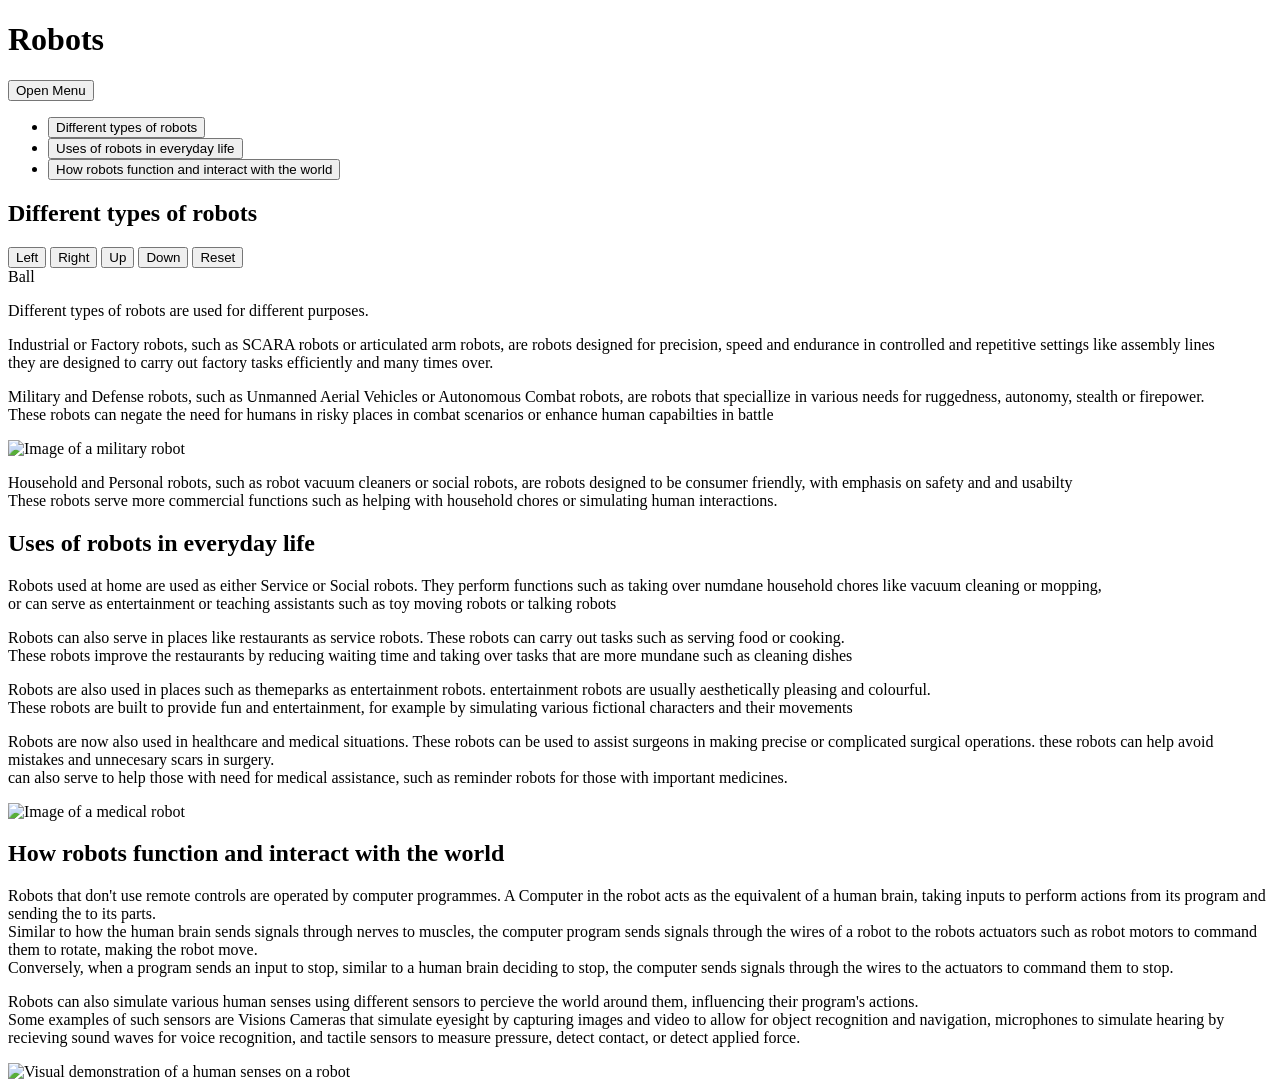
==== index.html @ 431db0bc "Add files via upload" ====
<!DOCTYPE html>
<html lang="en">

<head>
    <meta charset="UTF-8">
    <meta name="viewport" content="width=device-width, initial-scale=1.0">
    <title>Document</title>
    <script src="prac11pm.js" defer></script>
    <link rel="stylesheet" href="prac11pm.css">
</head>

<body>
    <!-- <button id="btn0">click me!</button>
    <button id="btn1">no, click me!</button> -->
    <header>
        <h1>Robots</h1>
    </header>
    <nav> <!--menu system-->

        <button id="hamIcon">Open Menu</button>
        <ul>
            <li><button id="page1btn">Different types of robots</button></li>
            <li><button id="page2btn">Uses of robots in everyday life</button></li>
            <li><button id="page3btn">How robots function and interact with the world</button></li>
        </ul>
    </nav>
    <main id="pagecontainer">
        <section class="page" id="page1">
            <h2>Different types of robots</h2>
            <button id="leftBtn">Left</button>
            <button id="rightBtn">Right</button>
            <button id="upBtn">Up</button>
            <button id="downBtn">Down</button>
            <button id="resetBtn">Reset</button>
            <div id="ball">Ball</div>
            <p>Different types of robots are used for different purposes.</p>
            <p>Industrial or Factory robots, such as SCARA robots or articulated arm robots, are robots designed for precision, speed and endurance in controlled and repetitive settings like assembly lines<br>
            they are designed to carry out factory tasks efficiently and many times over.</p>
            <p>Military and Defense robots, such as Unmanned Aerial Vehicles or Autonomous Combat robots, are robots that speciallize in various needs for ruggedness, autonomy, stealth or firepower.<br>
            These robots can negate the need for humans in risky places in combat scenarios or enhance human capabilties in battle </p>
            <img src="Images/MilitaryRobot.jpg" alt="Image of a military robot" width="300">
            <p>Household and Personal robots, such as robot vacuum cleaners or social robots, are robots designed to be consumer friendly, with emphasis on safety and and usabilty<br>
            These robots serve more commercial functions such as helping with household chores or simulating human interactions.
            </p>
        </section>
        <section class="page" id="page2">
            <h2>Uses of robots in everyday life</h2>
            <p>Robots used at home are used as either Service or Social robots. They perform functions such as taking over numdane household chores like vacuum cleaning or mopping,<br>
                 or can serve as entertainment or teaching assistants such as toy moving robots or talking robots</p>
            <p>Robots can also serve in places like restaurants as service robots. These robots can carry out tasks such as serving food or cooking.<br>
            These robots improve the restaurants by reducing waiting time and taking over tasks that are more mundane such as cleaning dishes</p>     
            <p>Robots are also used in places such as themeparks as entertainment robots. entertainment robots are usually aesthetically pleasing and colourful.<br>
            These robots are built to provide fun and entertainment, for example by simulating various fictional characters and their movements</p>
            <p>Robots are now also used in healthcare and medical situations. These robots can be used to assist surgeons in making precise or complicated surgical operations. these robots can help avoid mistakes and unnecesary scars in surgery. <br>
                can also serve to help those with need for medical assistance, such as reminder robots for those with important medicines.</p>
                <img src="Images/MedicalRobot.webp" alt="Image of a medical robot" width="300">
        </section>
        <section class="page" id="page3">
            <h2>How robots function and interact with the world</h2>
            <p>Robots that don't use remote controls are operated by computer programmes. A Computer in the robot acts as the equivalent of a human brain, taking inputs to perform actions from its program and sending the to its parts. <br>
            Similar to how the human brain sends signals through nerves to muscles, the computer program sends signals through the wires of a robot to the robots actuators such as robot motors to command them to rotate, making the robot move.<br>
            Conversely, when a program sends an input to stop, similar to a human brain deciding to stop, the computer sends signals through the wires to the actuators to command them to stop.</p>
            <p>Robots can also simulate various human senses using different sensors to percieve the world around them, influencing their program's actions.<br>
                Some examples of such sensors are Visions Cameras that simulate eyesight by capturing images and video to allow for object recognition and navigation, microphones to simulate hearing by recieving sound waves for voice recognition, and tactile sensors to measure pressure, detect contact, or detect applied force.</p>
                <img src="Images/Human-RobotSensorComparison.jpg" alt="Visual demonstration of a human senses on a robot" width="400">
        </section>
    </main>
</body>

</html>
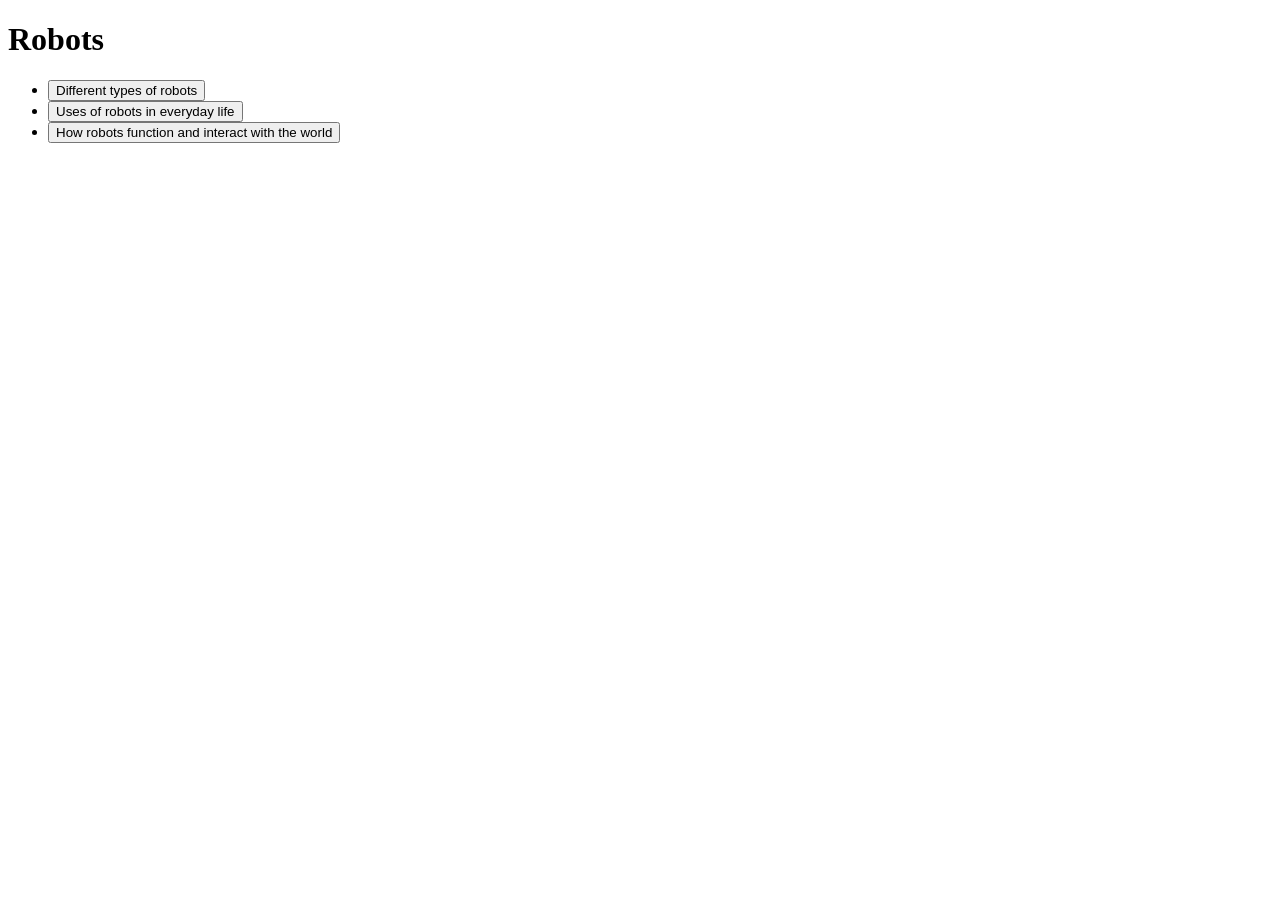
==== commit fa28e7b9: "Add files via upload" ====
--- a/index.html
+++ b/index.html
@@ -5,8 +5,8 @@
     <meta charset="UTF-8">
     <meta name="viewport" content="width=device-width, initial-scale=1.0">
     <title>Document</title>
-    <script src="prac11pm.js" defer></script>
-    <link rel="stylesheet" href="prac11pm.css">
+    <script src="main.js" defer></script>
+    <link rel="stylesheet" href="style.css">
 </head>
 
 <body>
--- a/style.css
+++ b/style.css
@@ -0,0 +1,36 @@
+.page{
+    position: relative;
+    width:80vw;
+    height:80vh;
+    border:1px solid red;
+    overflow: hidden;    /*prevents ball from visually escaping*/
+};
+nav ul li{display:inline;}
+#page1{background:red;}
+#page2{background: lightgreen;}
+#page3{background:cyan;}
+
+/*CSS for responsive menu*/
+#hamIcon{display:none;}
+@media (max-width:800px){
+/*make a menu items vertical*/
+nav ul li{display:block;}
+/* unhide menu icon */
+#hamIcon{display:block;}
+/*hide the menu item list*/
+nav ul{display:none;}
+}
+/*to unhide menu items*/
+.menuShow{display:block;}
+
+
+#ball {
+background: cyan;
+width: 100px;
+height: 100px;
+border-radius: 50%;
+position: absolute;
+display: flex;
+justify-content: center;
+align-items: center;
+}
